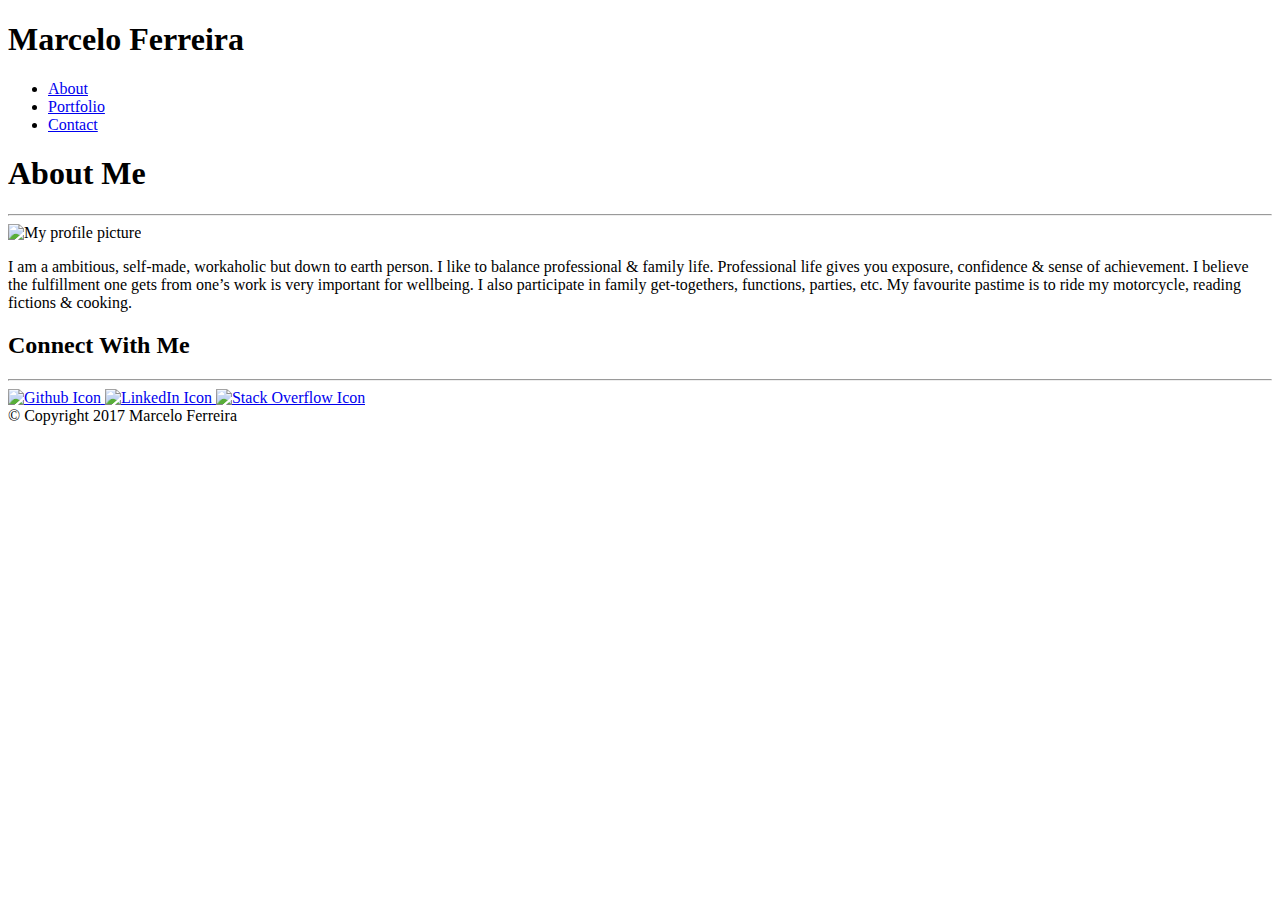
==== index.html @ da8e8631 "Callbot" ====
<!DOCTYPE html>
<html lang="en">

<head>
    <meta charset="UTF-8">
    <meta name="viewport" content="width=device-width, initial-scale=1.0">
    <meta http-equiv="X-UA-Compatible" content="ie=edge">
    <title>Marcelo Ferreira - Responsive Portfolio</title>
    <link rel="stylesheet" type="text/css" href="assets/css/reset.css">
    <link rel="stylesheet" type="text/css" href="assets/css/style.css">
</head>

<body>
    <call-us-selector phonesystem-url="https://ignisitpbx.ca.3cx.us" party="LiveChat644861"></call-us-selector>
    <script defer src="https://downloads-global.3cx.com/downloads/livechatandtalk/v1/callus.js" id="tcx-callus-js"
        charset="utf-8"></script>
    <header class="d-f">
        <div class="header-wrapper">
            <div class="brand">
                <h1 id="brand-name">Marcelo Ferreira</h1>
            </div>
            <nav>
                <ul class="nav-links">
                    <li class="nav-link">
                        <a href="index.html">About</a>
                    </li>
                    <li class="nav-link">
                        <a href="portfolio.html">Portfolio</a>
                    </li>
                    <li class="nav-link">
                        <a href="contact.html">Contact</a>
                    </li>
                </ul>
            </nav>
        </div>
    </header>
    <main class="content d-f">
        <section class="main-section">
            <h1 class="main-heading">
                About Me
            </h1>
            <hr />
            <div class="main-content">
                <img id="profile-pic" src="assets/images/profile-picture.png" alt="My profile picture" />
                <div class="about-me-text d-f">
                    <p class="about-me-p">
                        I am a ambitious, self-made, workaholic but down to earth person. I like to balance professional
                        & family life. Professional life gives you exposure, confidence & sense of achievement. I
                        believe the fulfillment one gets from one’s work is very important for wellbeing. I also
                        participate in family get-togethers, functions, parties, etc. My favourite pastime is to ride my
                        motorcycle, reading fictions & cooking.
                    </p>
                </div>
            </div>
        </section>
        <aside class="connect-with-me">
            <h2 class="connect-with-me-heading">Connect With Me</h2>
            <hr />
            <div class="social-icons d-f">
                <a href="https://github.com/marceloxerox">
                    <img src="assets/images/github-ic.png" alt="Github Icon" class="social-icon">
                </a>
                <a href="https://www.linkedin.com/in/marcelo-ferreira-4472a025/">
                    <img src="assets/images/linkedin-ic.png" alt="LinkedIn Icon" class="social-icon">
                </a>
                <a href="https://stackoverflow.com/users/8863854/marceloxerox">
                    <img src="assets/images/stackoverflow-ic.png" alt="Stack Overflow Icon" class="social-icon">
                </a>
            </div>
        </aside>
    </main>

    <footer>
        <span>&copy; Copyright 2017 Marcelo Ferreira</span>
    </footer>
</body>

</html>
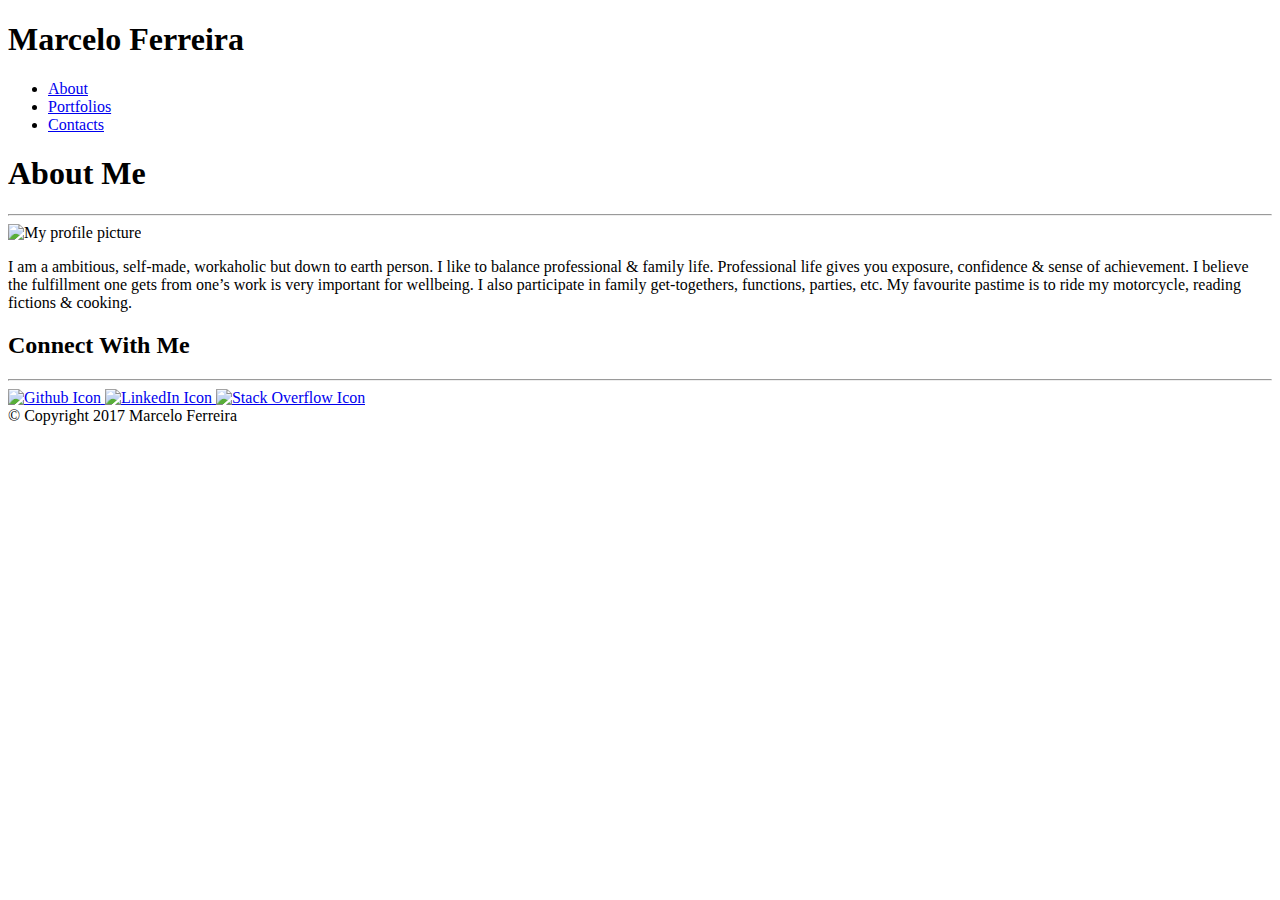
==== commit 5db89965: "“[Pics]”" ====
--- a/index.html
+++ b/index.html
@@ -25,10 +25,10 @@
                         <a href="index.html">About</a>
                     </li>
                     <li class="nav-link">
-                        <a href="portfolio.html">Portfolio</a>
+                        <a href="portfolio.html">Portfolios</a>
                     </li>
                     <li class="nav-link">
-                        <a href="contact.html">Contact</a>
+                        <a href="contact.html">Contacts</a>
                     </li>
                 </ul>
             </nav>
@@ -41,7 +41,7 @@
             </h1>
             <hr />
             <div class="main-content">
-                <img id="profile-pic" src="assets/images/profile-picture.png" alt="My profile picture" />
+                <img id="profile-pic" src="assets/images/profile-picture.JPG" alt="My profile picture" />
                 <div class="about-me-text d-f">
                     <p class="about-me-p">
                         I am a ambitious, self-made, workaholic but down to earth person. I like to balance professional
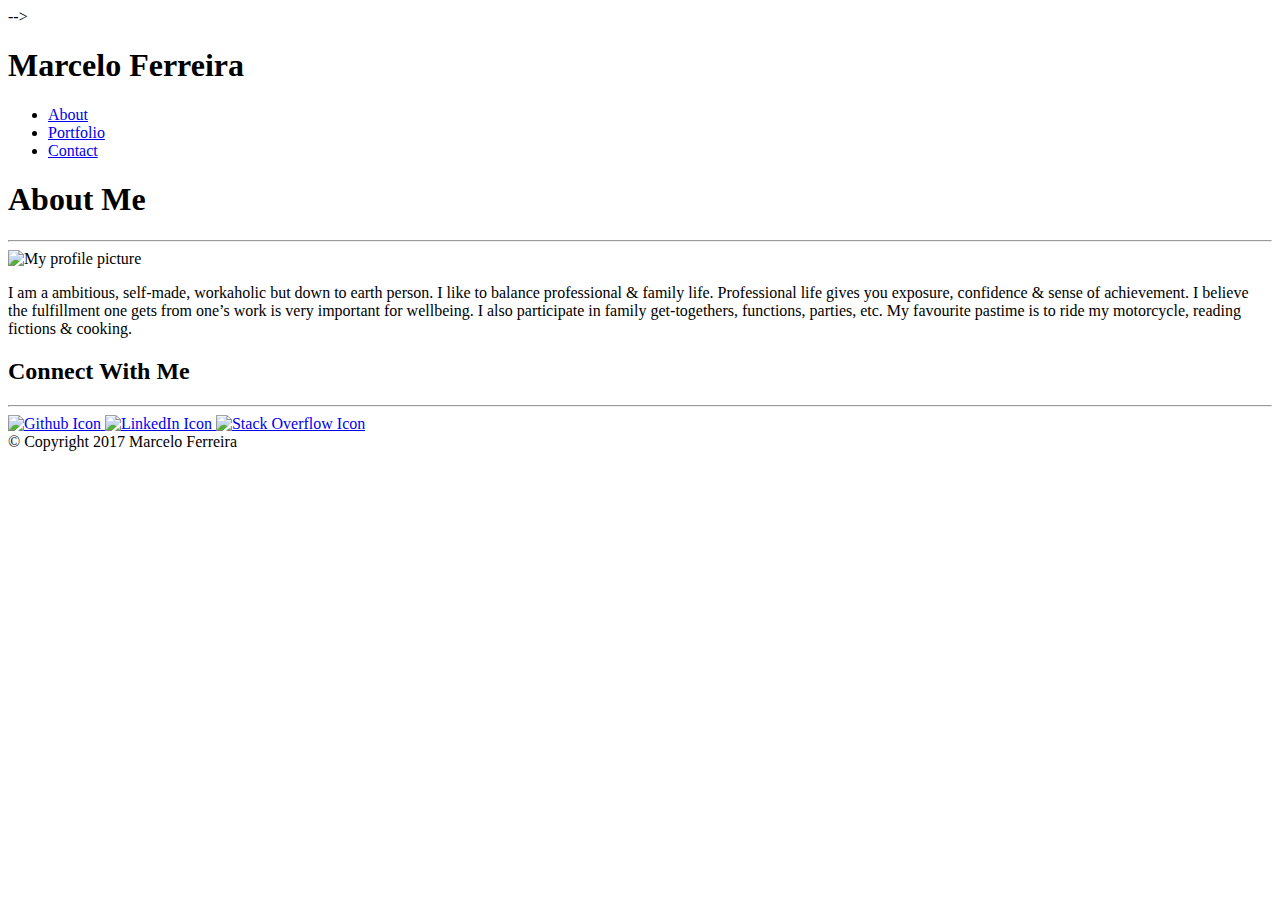
==== commit 7b42da9c: "Update index.html" ====
--- a/index.html
+++ b/index.html
@@ -8,12 +8,46 @@
     <title>Marcelo Ferreira - Responsive Portfolio</title>
     <link rel="stylesheet" type="text/css" href="assets/css/reset.css">
     <link rel="stylesheet" type="text/css" href="assets/css/style.css">
+
 </head>
 
 <body>
-    <call-us-selector phonesystem-url="https://ignisitpbx.ca.3cx.us" party="LiveChat644861"></call-us-selector>
-    <script defer src="https://downloads-global.3cx.com/downloads/livechatandtalk/v1/callus.js" id="tcx-callus-js"
-        charset="utf-8"></script>
+    <!--Use the below code snippet to provide real time updates to the live chat plugin without the need of copying and paste each time the snippet to  your website when changes are made to the configuration -->
+<call-us-selector phonesystem-url="https://glassconnectionpbx.ca.3cx.us" party="LiveChat391791"></call-us-selector>
+ 
+<!--Incase you don't want real time updates to the live chat plugin when options are changed, use the below code snippet. Please note that each time you change the settings you will need to copy and paste the snippet code to your website--> 
+<call-us 
+phonesystem-url="https://glassconnectionpbx.ca.3cx.us" 
+style="position:fixed;font-size:16px;line-height:17px;z-index: 99999;right: 20px; bottom: 20px;" 
+id="wp-live-chat-by-3CX" 
+minimized="true" 
+animation-style="noanimation" 
+party="LiveChat391791" 
+minimized-style="bubbleright" 
+allow-call="true" 
+allow-video="false" 
+allow-soundnotifications="true" 
+enable-mute="true" 
+enable-onmobile="true" 
+offline-enabled="true" 
+enable="true" 
+ignore-queueownership="false" 
+authentication="both" 
+show-operator-actual-name="true" 
+aknowledge-received="true" 
+gdpr-enabled="false" 
+message-userinfo-format="both" 
+message-dateformat="both" 
+lang="browser" 
+button-icon-type="default" 
+greeting-visibility="none" 
+greeting-offline-visibility="none" 
+chat-delay="2000" 
+enable-direct-call="true" 
+enable-ga="true" 
+></call-us>--> 
+<script defer src="https://downloads-global.3cx.com/downloads/livechatandtalk/v1/callus.js" id="tcx-callus-js" charset="utf-8"></script>
+    
     <header class="d-f">
         <div class="header-wrapper">
             <div class="brand">
@@ -25,10 +59,10 @@
                         <a href="index.html">About</a>
                     </li>
                     <li class="nav-link">
-                        <a href="portfolio.html">Portfolios</a>
+                        <a href="portfolio.html">Portfolio</a>
                     </li>
                     <li class="nav-link">
-                        <a href="contact.html">Contacts</a>
+                        <a href="contact.html">Contact</a>
                     </li>
                 </ul>
             </nav>
@@ -41,7 +75,7 @@
             </h1>
             <hr />
             <div class="main-content">
-                <img id="profile-pic" src="assets/images/profile-picture.JPG" alt="My profile picture" />
+                <img id="profile-pic" src="assets/images/profile-picture.png" alt="My profile picture" />
                 <div class="about-me-text d-f">
                     <p class="about-me-p">
                         I am a ambitious, self-made, workaholic but down to earth person. I like to balance professional
@@ -68,6 +102,7 @@
                 </a>
             </div>
         </aside>
+      
     </main>
 
     <footer>
@@ -75,4 +110,4 @@
     </footer>
 </body>
 
-</html>+</html>
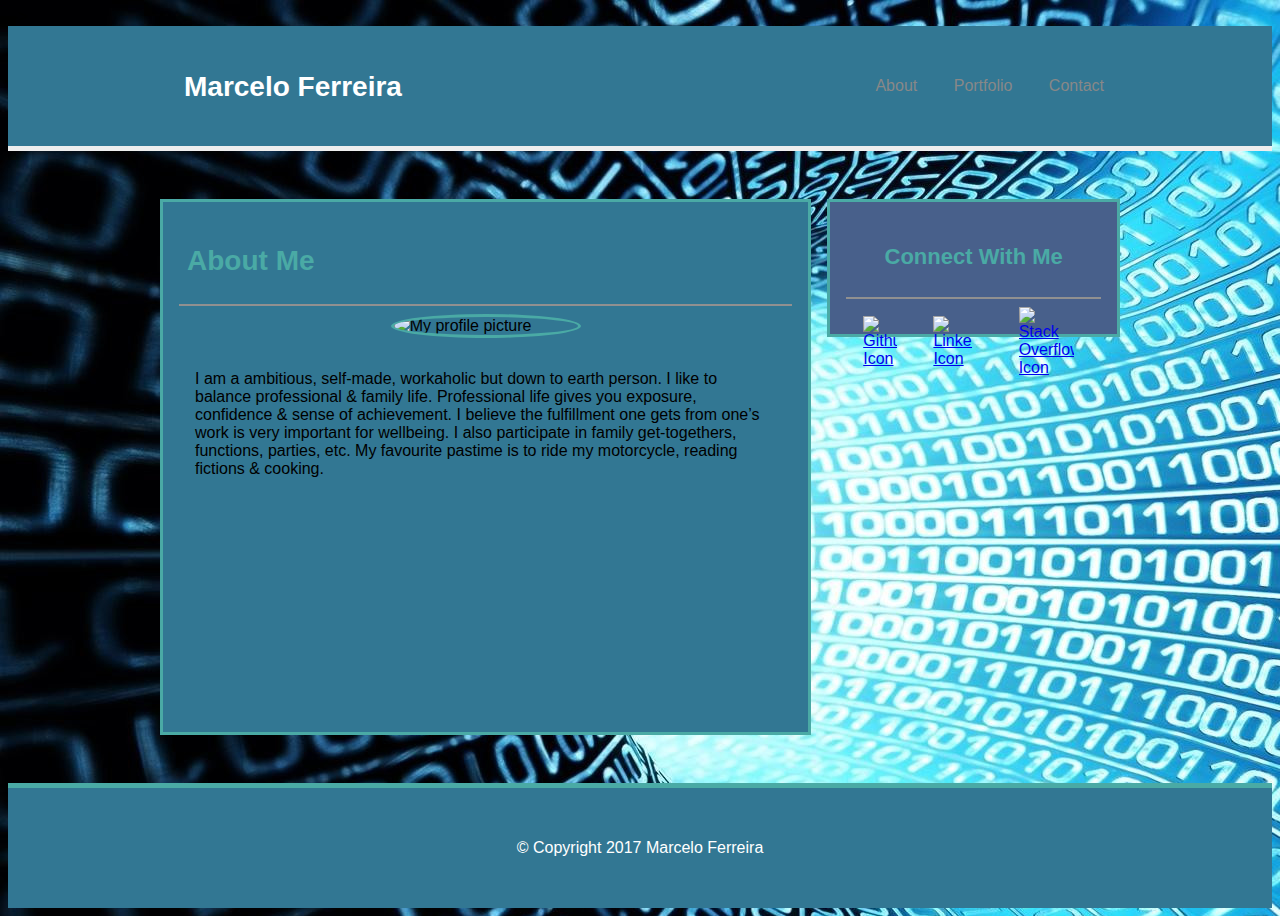
==== commit f355dc46: "3cx Commit" ====
--- a/index.html
+++ b/index.html
@@ -75,7 +75,7 @@
             </h1>
             <hr />
             <div class="main-content">
-                <img id="profile-pic" src="assets/images/profile-picture.png" alt="My profile picture" />
+                <img id="profile-pic" src="assets/images/profile-picture.jpg" alt="My profile picture" />
                 <div class="about-me-text d-f">
                     <p class="about-me-p">
                         I am a ambitious, self-made, workaholic but down to earth person. I like to balance professional
--- a/assets/css/style.css
+++ b/assets/css/style.css
@@ -0,0 +1,317 @@
+body {
+    display: -webkit-flex;
+    display: -ms-flex;
+    display: flex;
+    min-height: 100vh;
+    -webkit-flex-direction: column;
+    -ms-flex-direction: column;
+    flex-direction: column;
+    font-family: 'Arial', 'Helvetica Neue', Helvetica, sans-serif;
+    background-image: url(../images/it.jpg);
+    /* background-repeat: repeat; */
+    background-size: 150%;
+}
+h1,h2,h3,h4,h5 {
+    font-family: "Montserrat", -apple-system, BlinkMacSystemFont, "Segoe UI", Roboto, "Helvetica Neue", Arial, sans-serif, "Apple Color Emoji", "Segoe UI Emoji", "Segoe UI Symbol", "Noto Color Emoji"
+}
+h1 {
+    font-size: 28px;
+}
+h2 {
+    font-size: 22px;
+}
+hr {
+    border: 1px solid #909090;
+}
+p {
+    padding: 16px;
+}
+/* class to set display:flex */
+.d-f {
+    display: -webkit-flex;
+    display: -ms-flex;
+    display: flex;
+}
+header {
+    position: relative;
+    height: 120px;
+    background-color: #327793;
+    border-bottom: 5px solid #eee;
+}
+/* content wrapper for header elements */
+.header-wrapper {
+    width: 960px;
+    margin: 0 auto;
+}
+/* brand div - for my name in header */
+.brand {
+    background-color: #327793;
+    display: inline-flex;
+    padding: 24px;
+    float: left;
+    position: absolute;
+    bottom: 0;
+
+}
+/* my name */
+#brand-name {
+    color: #fff;
+}
+nav {
+    display: inline-flex;
+    align-items: center;
+    height: 100%;
+    float: right;
+}
+/* for li tags in nav */
+.nav-link {
+    display: inline-block;
+    padding: 10px 16px;
+}
+/* for a tags in nav */
+.nav-link a {
+    color: #888;
+    text-decoration: none;
+}
+.nav-link a:hover {
+    color: #333;
+}
+/* wrapper for all content in body (not header, not footer) */
+.content {
+    width: 960px;
+    margin: 48px auto;
+    flex: 1;
+}
+.content h1, h2 {
+    color: #4aaaa5;
+}
+/* first content section (about me, portfolio, contact form) */
+.main-section {
+    background-color: #327793;
+    /*float: left;*/
+    width: 650px;
+    padding: 16px;
+    margin-right: 16px;
+    border: 3px solid #4aaaa5;
+}
+/* heading in main content section */
+.main-heading {
+    padding: 8px;
+}
+/* image of me on about page */
+#profile-pic {
+    display: block;
+    width: 30%;
+    margin: 0 auto;
+    border-radius: 50%;
+    border: 3px solid #4aaaa5;
+}
+/* div that wraps 2 p tags */
+.about-me-text {
+    flex-direction: row;
+}
+/* container for all projects */
+.project-container {
+    display: -webkit-flex;
+    display: -ms-flex;
+    display: flex;
+    flex-wrap: wrap;
+    justify-content: center;
+}
+/* container for contents of each individual project */
+.project {
+    width: 46%;
+    margin: 8px;
+    box-shadow: 3px 3px 8px #888888;
+    position: relative;
+}
+/* project's image */
+.project-img {
+    display: block;
+    width: 100%;
+}
+/*project's caption bg element*/
+.project-caption {
+    position: absolute;
+    bottom: 10px;
+    width: 100%;
+    background-color: #4aaaa5;
+    padding: 16px 0px;
+}
+/*project's caption*/
+.project-caption h2 {
+    color: #fff;
+    text-align: center;
+}
+.form-label {
+    color: #777777;
+}
+
+.contact-form input, .contact-form textarea {
+    width: 98%;
+    padding: 10px 0px 10px 5px;
+    margin: 10px 0px;
+}
+.submit-btn {
+    background-color: #4aaaa5;
+    border: none;
+    padding: 12px;
+}
+.submit-btn span {
+    color: #fff;
+    font-size: 14px;
+}
+.connect-with-me {
+    background-color: rgb(72, 96, 139);
+    width: 270px;
+    padding: 16px;
+    max-height: 100px;
+    border: 3px solid #4aaaa5;
+}
+.connect-with-me h2 {
+    padding: 8px;
+    text-align: center;
+}
+/*container for social icons*/
+.social-icons {
+    align-items: center;
+    justify-content: center;
+}
+.social-icon {
+    display: block;
+    width: 50%;
+    margin: 0 auto;
+}
+footer {
+    height: 120px;
+    background-color: #327793;
+    border-top: 5px solid #4aaaa5;
+    display: -webkit-flex;
+    display: -ms-flex;
+    display: flex;
+    justify-content: center;
+    align-items: center;
+    color: #fff;
+}
+
+/*medium displays*/
+@media screen and (max-width: 980px) {
+    header {
+        height: 90px;
+    }
+    .header-wrapper {
+        width: 768px;
+    }
+    .brand {
+        justify-content: center;
+        align-items: center;
+        padding: 0px 24px;
+        float: left;
+        position: static;
+        height: 100%;
+    }
+    /*shrink content width*/
+    .content {
+        width: 768px;
+    }
+    /* change direction from row to column */
+    .about-me-text {
+        flex-direction: column;
+    }
+    /*increase profile pic size*/
+    #profile-pic {
+        width: 50%;
+    }
+    /****** PORTFOLIO PAGE ******/
+    .project-container {
+        flex-direction: column;
+        align-items: center;
+    }
+    .project {
+        width: 100%;
+        margin: 10px;
+    }
+}
+
+@media screen and (max-width: 768px) {
+    body {
+        background-size: 40%;
+    }
+    .content {
+        width: 95%;
+        -webkit-flex-direction: column;
+        -ms-flex-direction: column;
+        flex-direction: column;
+    }
+    .main-section {
+        width: 90%;
+        /*padding: 0px;*/
+        margin: 0 auto;
+    }
+    .connect-with-me {
+        background-color: #fff;
+        width: 90%;
+        margin: 10px auto;
+        max-height: 200px;
+        border: 3px solid #4aaaa5;
+    }
+    .social-icons {
+        justify-content: space-between;
+    }
+    .social-icon {
+        width: 70%;
+    }
+
+    /****** PORTFOLIO PAGE ******/
+    .project-container {
+        flex-flow: row wrap;
+        align-items: center;
+    }
+    .project {
+        width: 45%;
+        margin: 10px;
+    }
+}
+
+@media screen and (max-width: 640px) {
+    header {
+        height: 180px;
+    }
+    .brand {
+        width: 100%;
+        height: 70%;
+        padding: 0px;
+    }
+    nav {
+        display: flex;
+        width: 100%;
+        height: 30%;
+        float: none;
+        justify-content: center;
+    }
+    /****** PORTFOLIO PAGE ******/
+    .project-container {
+        flex-flow: column wrap;
+        align-items: center;
+    }
+    .project {
+        width: 100%;
+        margin: 10px;
+    }
+}
+/* Rotates project in portfolio on hover. */
+.social-icon:hover {
+	transform: rotate(-10deg);
+	-ms-transform: rotate(-10deg);
+	-webkit-transform: rotate(-10deg);
+	-moz-transform: rotate(-10deg);
+	-o-transform: rotate(-10deg);
+}
+/* Rotates project in portfolio on hover. */
+.project:hover {
+	transform: rotate(-10deg);
+	-ms-transform: rotate(-10deg);
+	-webkit-transform: rotate(-10deg);
+	-moz-transform: rotate(-10deg);
+	-o-transform: rotate(-10deg);
+}